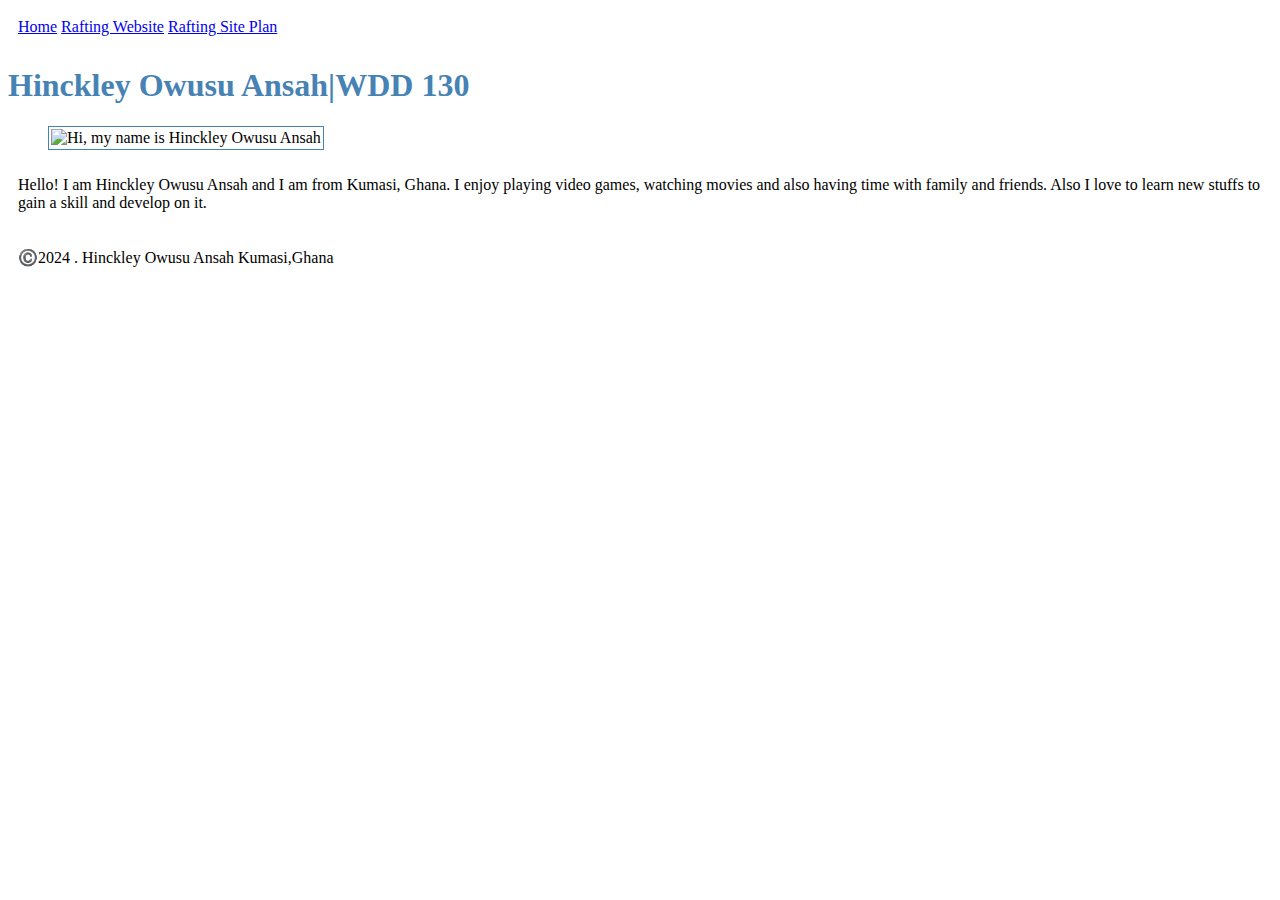
==== index.html @ cfe9ad7c "added home page to wdd 130" ====
<!DOCTYPE html>
<html lang="en-US">
<head>
    <meta charset="utf-8">
    <meta name="viewport" content="width=device-width,initial-scale=1.0">
    <title>Hinckley Owusu Ansah | WDD 130</title>
    <link rel="stylesheet" href="styles/styles.css">
    </head>
    
<body>
    <header>
        <nav>
            <a href="#">Home</a>
            <a href="wwr/">Rafting Website</a>
            <a href="wwr/site-plan-rafting.html">Rafting  Site Plan</a>
        </nav>
    </header>
    <main>
        <h1>Hinckley Owusu Ansah|WDD 130</h1>
        <figure>
        <img src="images/profile.jpg" alt="Hi, my name is Hinckley Owusu Ansah" width="200">
        </figure> 
        <p>Hello! I am Hinckley Owusu Ansah and I am from Kumasi, Ghana. I enjoy playing video games, watching movies and also having time with family and friends. Also I love to learn new stuffs to gain a skill and develop on it.</p>
    </main>
    <footer>
        <p>©️2024 . Hinckley Owusu Ansah Kumasi,Ghana </p>
    </footer>
</body>
</html>
---- styles/styles.css ----
nav{
    background-attachment: steelblue;
    padding: 10px;
}

nav a {
    color: white
    display: block
    padding: 20px;
}

h1 {
    color: steelblue;
}

img{
    width: 150
    height: auto;
    border: 1px solid steelblue;
    padding : 2px;
    box-shadwo: 0 0 30px gray;
}

p{
    padding: 10px;
}
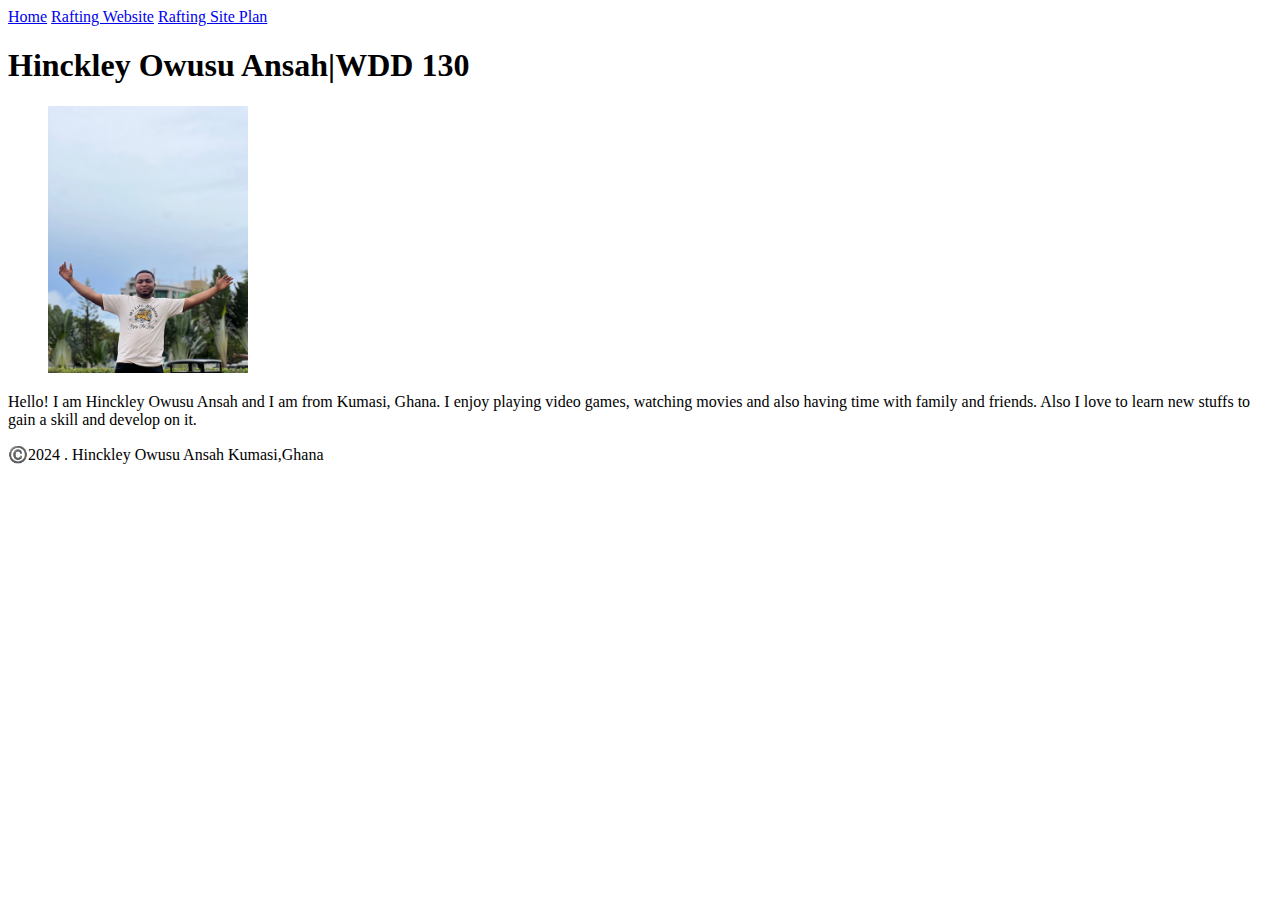
==== commit 6e760754: "Update index.html" ====
--- a/index.html
+++ b/index.html
@@ -1,30 +1,28 @@
 <!DOCTYPE html>
 <html lang="en-US">
-<head>
-    <meta charset="utf-8">
-    <meta name="viewport" content="width=device-width,initial-scale=1.0">
-    <title>Hinckley Owusu Ansah | WDD 130</title>
-    <link rel="stylesheet" href="styles/styles.css">
+    <head>
+        <meta charset="utf-8">
+        <meta name="viewport" content="width=device-width,initial-scale=1.0">
+        <title>Hinckley Owusu Ansah| WDD 130</title>
     </head>
-    
-<body>
-    <header>
-        <nav>
-            <a href="#">Home</a>
-            <a href="wwr/">Rafting Website</a>
-            <a href="wwr/site-plan-rafting.html">Rafting  Site Plan</a>
-        </nav>
-    </header>
-    <main>
-        <h1>Hinckley Owusu Ansah|WDD 130</h1>
-        <figure>
-        <img src="images/profile.jpg" alt="Hi, my name is Hinckley Owusu Ansah" width="200">
-        </figure> 
-        <p>Hello! I am Hinckley Owusu Ansah and I am from Kumasi, Ghana. I enjoy playing video games, watching movies and also having time with family and friends. Also I love to learn new stuffs to gain a skill and develop on it.</p>
-    </main>
-    <footer>
-        <p>©️2024 . Hinckley Owusu Ansah Kumasi,Ghana </p>
-    </footer>
-</body>
+    <body>
+        <header>
+            <nav>
+                <a href="#">Home</a>
+                <a href="wwr/">Rafting Website</a>
+                <a href="wwr/site-plan-rafting.html">Rafting  Site Plan</a>
+            </nav>
+        </header>
+        <main>
+            <h1>Hinckley Owusu Ansah|WDD 130</h1>
+            <figure>
+                <img src="images/profile.JPG" alt="Hi, my name is Hinckley Owusu Ansah" width="200">
+                </figure>
+            <p>Hello! I am Hinckley Owusu Ansah and I am from Kumasi, Ghana. I enjoy playing video games, watching movies and also having time with family and friends. Also I love to learn new stuffs to gain a skill and develop on it.</p>
+        </main>
+        <footer>
+            <p>©️2024 . Hinckley Owusu Ansah Kumasi,Ghana </p>
+        </footer>
+    </body>
 </html>    
 
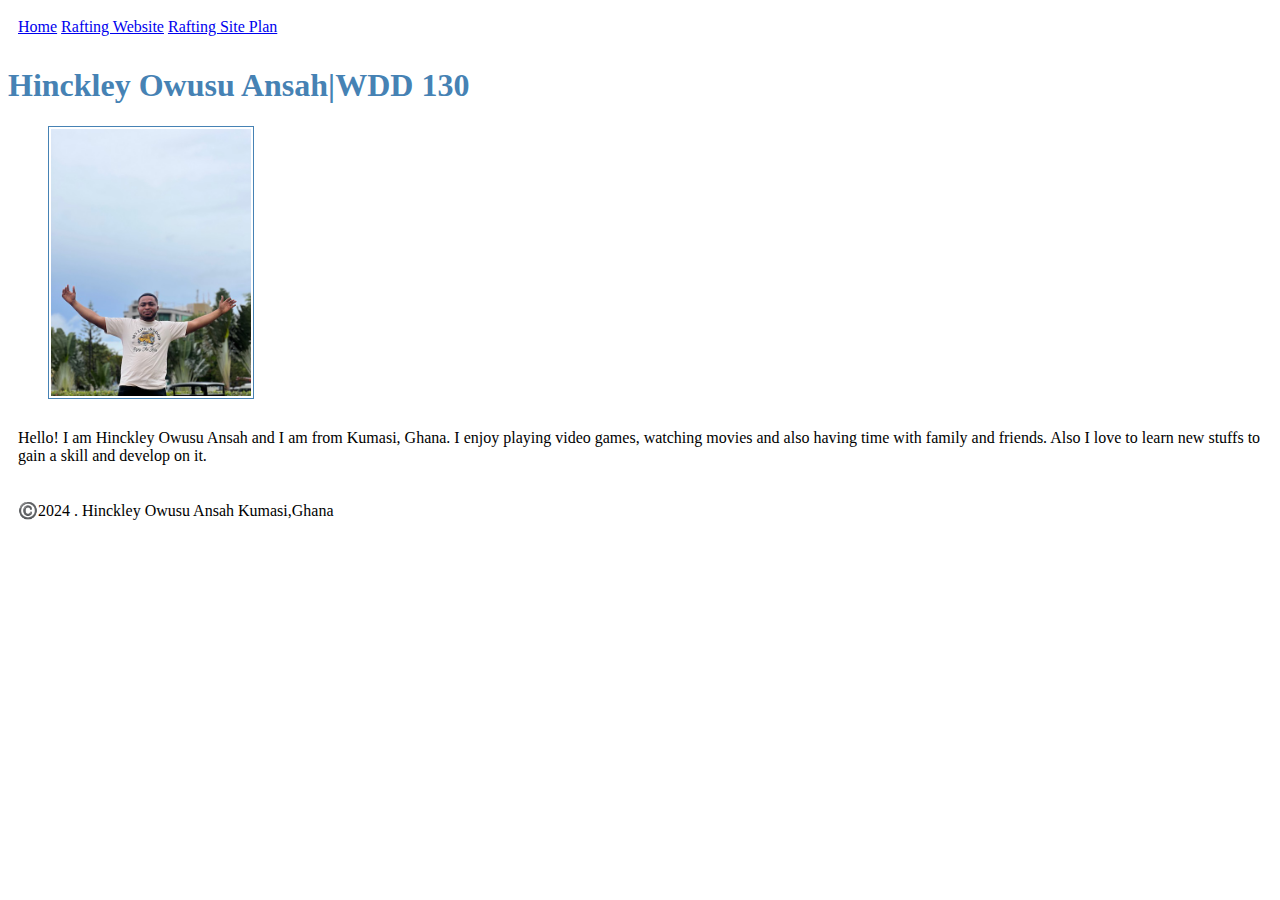
==== commit 65a21c30: "added home page to wdd 130" ====
--- a/index.html
+++ b/index.html
@@ -1,28 +1,30 @@
 <!DOCTYPE html>
 <html lang="en-US">
-    <head>
-        <meta charset="utf-8">
-        <meta name="viewport" content="width=device-width,initial-scale=1.0">
-        <title>Hinckley Owusu Ansah| WDD 130</title>
+<head>
+    <meta charset="utf-8">
+    <meta name="viewport" content="width=device-width,initial-scale=1.0">
+    <title>Hinckley Owusu Ansah | WDD 130</title>
+    <link rel="stylesheet" href="styles/styles.css">
     </head>
-    <body>
-        <header>
-            <nav>
-                <a href="#">Home</a>
-                <a href="wwr/">Rafting Website</a>
-                <a href="wwr/site-plan-rafting.html">Rafting  Site Plan</a>
-            </nav>
-        </header>
-        <main>
-            <h1>Hinckley Owusu Ansah|WDD 130</h1>
-            <figure>
-                <img src="images/profile.JPG" alt="Hi, my name is Hinckley Owusu Ansah" width="200">
-                </figure>
-            <p>Hello! I am Hinckley Owusu Ansah and I am from Kumasi, Ghana. I enjoy playing video games, watching movies and also having time with family and friends. Also I love to learn new stuffs to gain a skill and develop on it.</p>
-        </main>
-        <footer>
-            <p>©️2024 . Hinckley Owusu Ansah Kumasi,Ghana </p>
-        </footer>
-    </body>
+    
+<body>
+    <header>
+        <nav>
+            <a href="#">Home</a>
+            <a href="wwr/">Rafting Website</a>
+            <a href="wwr/site-plan-rafting.html">Rafting  Site Plan</a>
+        </nav>
+    </header>
+    <main>
+        <h1>Hinckley Owusu Ansah|WDD 130</h1>
+        <figure>
+        <img src="images/profile.JPG" alt="Hi, my name is Hinckley Owusu Ansah" width="200">
+        </figure> 
+        <p>Hello! I am Hinckley Owusu Ansah and I am from Kumasi, Ghana. I enjoy playing video games, watching movies and also having time with family and friends. Also I love to learn new stuffs to gain a skill and develop on it.</p>
+    </main>
+    <footer>
+        <p>©️2024 . Hinckley Owusu Ansah Kumasi,Ghana </p>
+    </footer>
+</body>
 </html>    
 
--- a/styles/styles.css
+++ b/styles/styles.css
@@ -0,0 +1,26 @@
+nav{
+    background-attachment: steelblue;
+    padding: 10px;
+}
+
+nav a {
+    color: white
+    display: block
+    padding: 20px;
+}
+
+h1 {
+    color: steelblue;
+}
+
+img{
+    width: 150
+    height: auto;
+    border: 1px solid steelblue;
+    padding : 2px;
+    box-shadwo: 0 0 30px gray;
+}
+
+p{
+    padding: 10px;
+}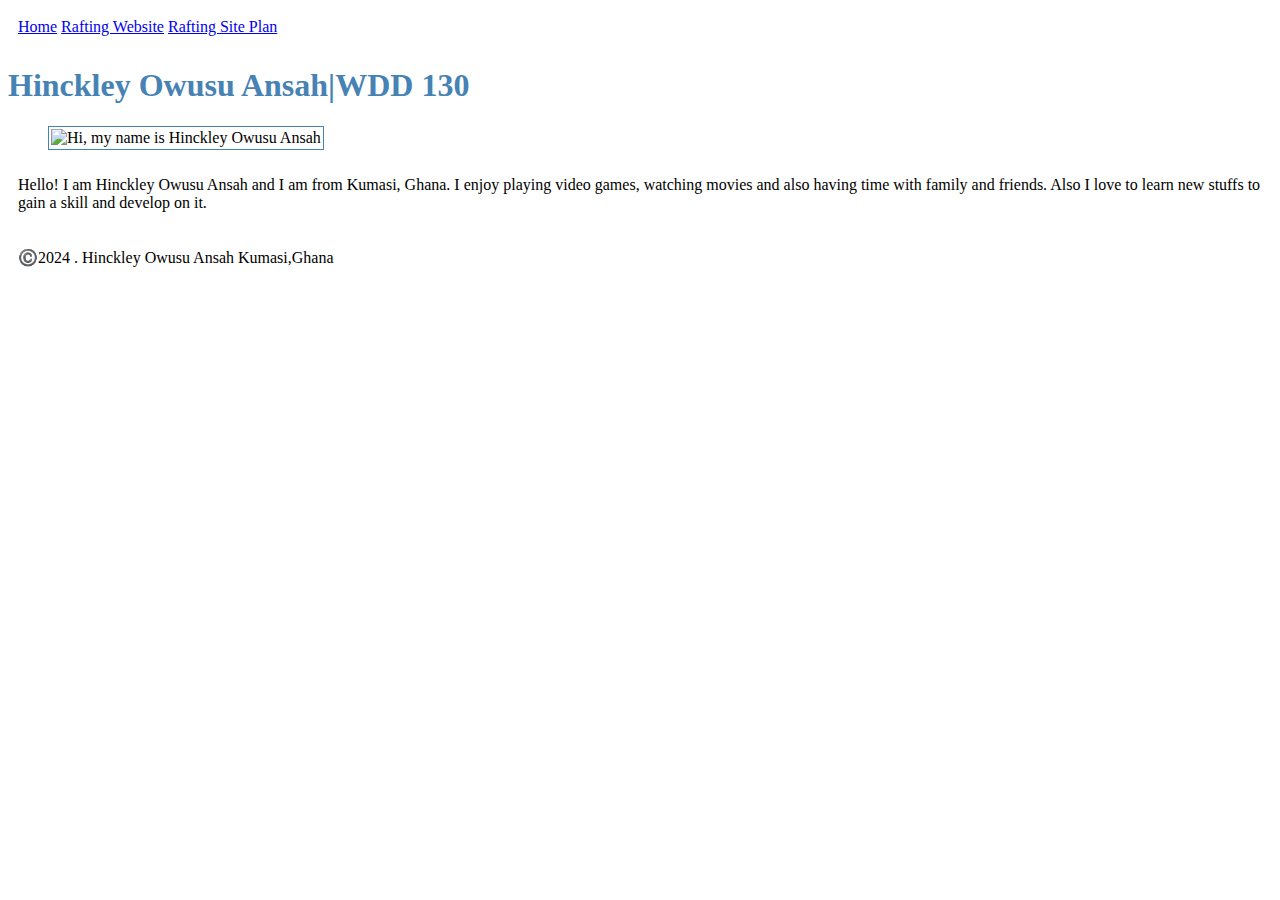
==== commit 7ebdcf46: "Merge branch 'main' of https://github.com/mr-hincks/wdd130" ====
--- a/index.html
+++ b/index.html
@@ -6,25 +6,24 @@
     <title>Hinckley Owusu Ansah | WDD 130</title>
     <link rel="stylesheet" href="styles/styles.css">
     </head>
-    
-<body>
-    <header>
-        <nav>
-            <a href="#">Home</a>
-            <a href="wwr/">Rafting Website</a>
-            <a href="wwr/site-plan-rafting.html">Rafting  Site Plan</a>
-        </nav>
-    </header>
-    <main>
-        <h1>Hinckley Owusu Ansah|WDD 130</h1>
-        <figure>
-        <img src="images/profile.JPG" alt="Hi, my name is Hinckley Owusu Ansah" width="200">
-        </figure> 
-        <p>Hello! I am Hinckley Owusu Ansah and I am from Kumasi, Ghana. I enjoy playing video games, watching movies and also having time with family and friends. Also I love to learn new stuffs to gain a skill and develop on it.</p>
-    </main>
-    <footer>
-        <p>©️2024 . Hinckley Owusu Ansah Kumasi,Ghana </p>
-    </footer>
-</body>
+    <body>
+        <header>
+            <nav>
+                <a href="#">Home</a>
+                <a href="wwr/">Rafting Website</a>
+                <a href="wwr/site-plan-rafting.html">Rafting  Site Plan</a>
+            </nav>
+        </header>
+        <main>
+            <h1>Hinckley Owusu Ansah|WDD 130</h1>
+            <figure>
+                <img src="images/profile.jpg" alt="Hi, my name is Hinckley Owusu Ansah" width="200">
+                </figure>
+            <p>Hello! I am Hinckley Owusu Ansah and I am from Kumasi, Ghana. I enjoy playing video games, watching movies and also having time with family and friends. Also I love to learn new stuffs to gain a skill and develop on it.</p>
+        </main>
+        <footer>
+            <p>©️2024 . Hinckley Owusu Ansah Kumasi,Ghana </p>
+        </footer>
+    </body>
 </html>    
 
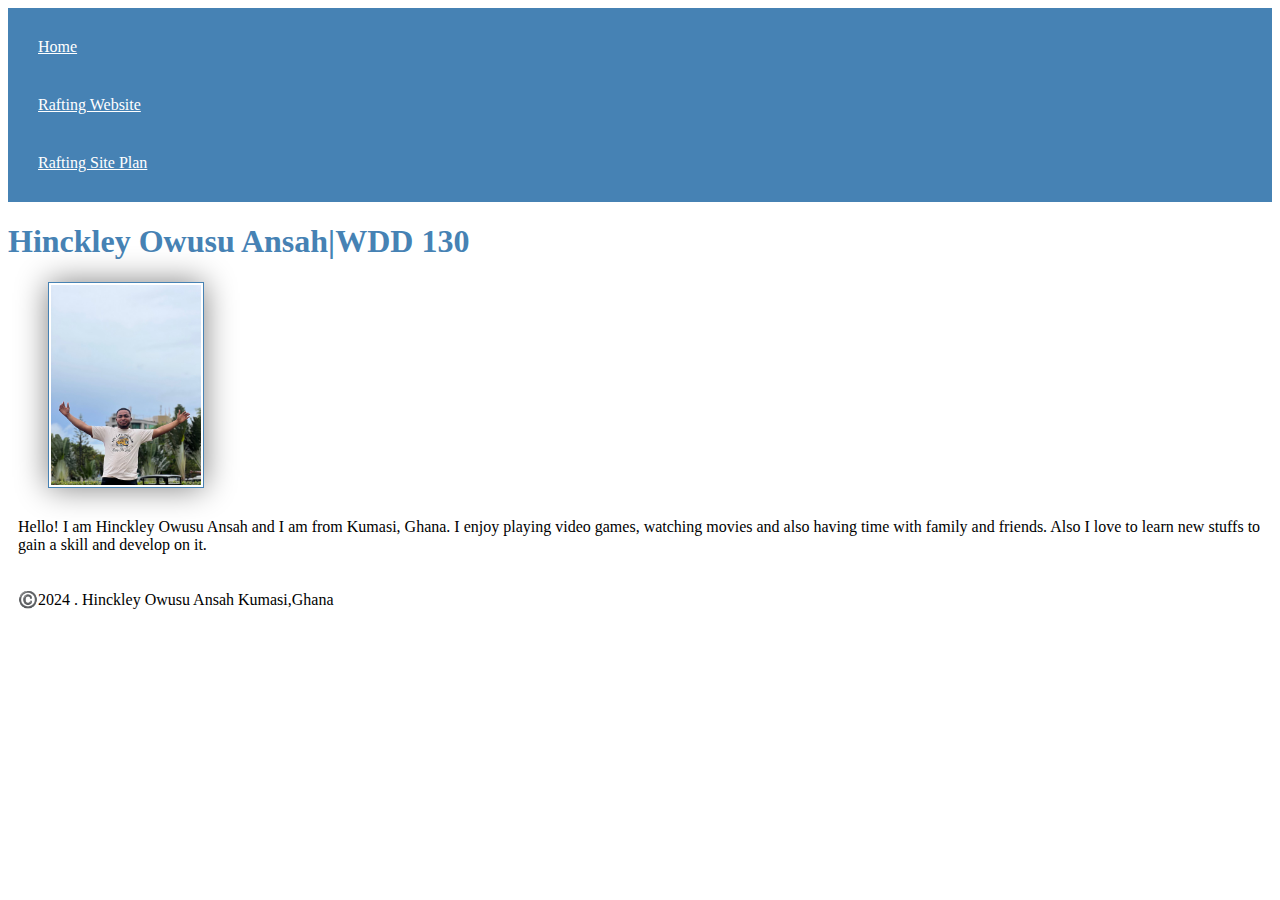
==== commit ff8a4323: "added home page to wd130" ====
--- a/index.html
+++ b/index.html
@@ -17,7 +17,7 @@
         <main>
             <h1>Hinckley Owusu Ansah|WDD 130</h1>
             <figure>
-                <img src="images/profile.jpg" alt="Hi, my name is Hinckley Owusu Ansah" width="200">
+                <img src="images/profile.JPG" alt="Hi, my name is Hinckley Owusu Ansah" width="200">
                 </figure>
             <p>Hello! I am Hinckley Owusu Ansah and I am from Kumasi, Ghana. I enjoy playing video games, watching movies and also having time with family and friends. Also I love to learn new stuffs to gain a skill and develop on it.</p>
         </main>
--- a/styles/styles.css
+++ b/styles/styles.css
@@ -1,11 +1,11 @@
 nav{
-    background-attachment: steelblue;
+    background-color: steelblue;
     padding: 10px;
 }
 
 nav a {
-    color: white
-    display: block
+    color: white;
+    display:block;
     padding: 20px;
 }
 
@@ -14,11 +14,11 @@
 }
 
 img{
-    width: 150
+    width: 150px;
     height: auto;
     border: 1px solid steelblue;
     padding : 2px;
-    box-shadwo: 0 0 30px gray;
+    box-shadow: 0 0 30px gray;
 }
 
 p{
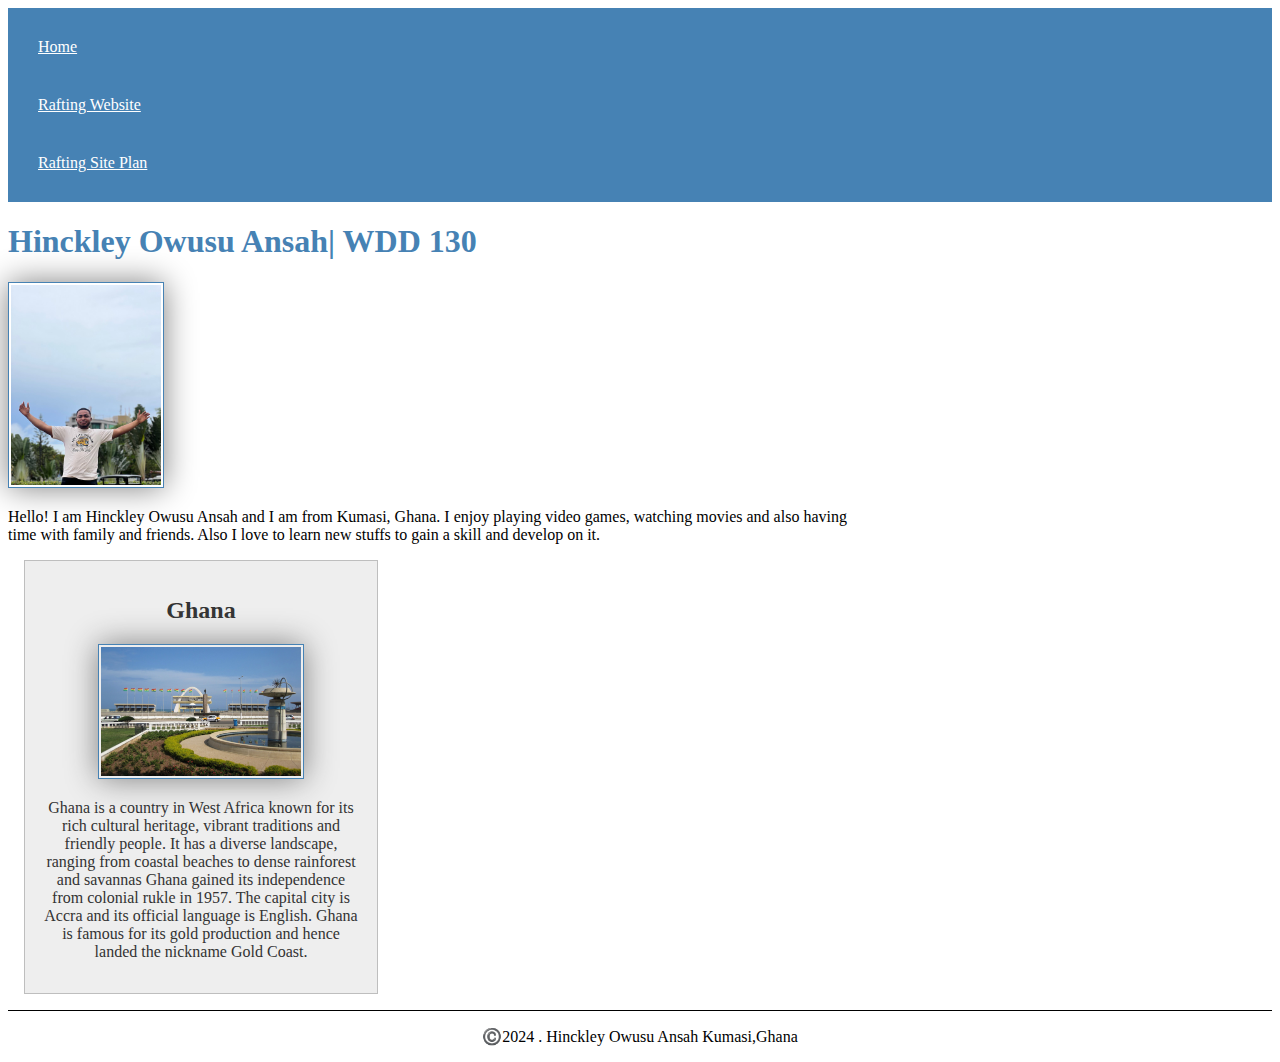
==== commit 9ff47d98: "assignment 2" ====
--- a/index.html
+++ b/index.html
@@ -4,6 +4,8 @@
     <meta charset="utf-8">
     <meta name="viewport" content="width=device-width,initial-scale=1.0">
     <title>Hinckley Owusu Ansah | WDD 130</title>
+    <meta name="Im here to talk about myself" content=" Here is all about Hinckley reading web fundamentals and is being taught how to use html">
+    <meta name="James E Talmage" content="Hinckley Owusu Ansah">
     <link rel="stylesheet" href="styles/styles.css">
     </head>
     <body>
@@ -15,12 +17,15 @@
             </nav>
         </header>
         <main>
-            <h1>Hinckley Owusu Ansah|WDD 130</h1>
-            <figure>
-                <img src="images/profile.JPG" alt="Hi, my name is Hinckley Owusu Ansah" width="200">
-                </figure>
+            <h1>Hinckley Owusu Ansah| WDD 130</h1>
+            <img src="images/profile.JPG" alt="Hi, my name is Hinckley Owusu Ansah" width="200">
             <p>Hello! I am Hinckley Owusu Ansah and I am from Kumasi, Ghana. I enjoy playing video games, watching movies and also having time with family and friends. Also I love to learn new stuffs to gain a skill and develop on it.</p>
         </main>
+        <aside>
+            <h2>Ghana</h2>
+            <img src="images/Ghana.jpeg" alt="Independence Square" >
+            <p>Ghana is a country in West Africa known for its rich cultural heritage, vibrant traditions and friendly people. It has a diverse landscape, ranging from coastal beaches to dense rainforest and savannas Ghana gained its independence from colonial rukle in 1957. The capital city is Accra and its official language is English. Ghana is famous for its gold production and hence landed the nickname Gold Coast. </p>
+        </aside>
         <footer>
             <p>©️2024 . Hinckley Owusu Ansah Kumasi,Ghana </p>
         </footer>
--- a/styles/styles.css
+++ b/styles/styles.css
@@ -9,10 +9,27 @@
     padding: 20px;
 }
 
+main {
+    max-width: 840px;
+}
 h1 {
     color: steelblue;
 }
 
+aside{
+    width: 20em;
+    margin: 1em;
+    border: 1px solid rgba(0, 0, 0, 0.2);
+    padding: 1em;
+    background-color: #eee;
+    color: #333;
+    text-align: center;  
+}
+
+aside img {
+    width:  200px;
+    height:  auto;
+}
 img{
     width: 150px;
     height: auto;
@@ -22,5 +39,11 @@
 }
 
 p{
-    padding: 10px;
+    padding: 0;
+}
+
+footer{
+    margin-top: 15px;
+    border-top: 1px solid #000;
+    text-align: center;
 }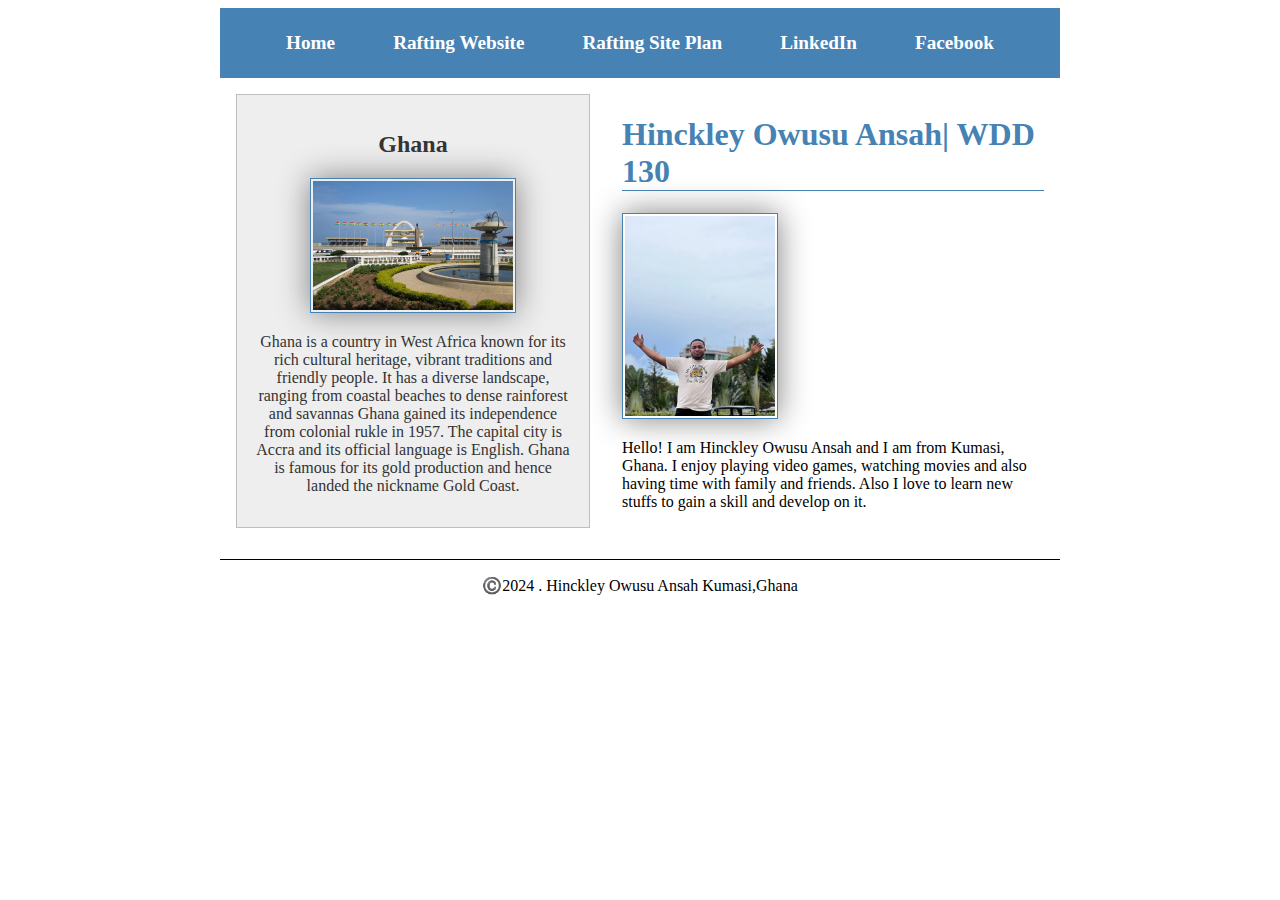
==== commit cd889e6a: "week 04" ====
--- a/index.html
+++ b/index.html
@@ -1,12 +1,12 @@
 <!DOCTYPE html>
 <html lang="en-US">
-<head>
-    <meta charset="utf-8">
-    <meta name="viewport" content="width=device-width,initial-scale=1.0">
-    <title>Hinckley Owusu Ansah | WDD 130</title>
-    <meta name="Im here to talk about myself" content=" Here is all about Hinckley reading web fundamentals and is being taught how to use html">
-    <meta name="James E Talmage" content="Hinckley Owusu Ansah">
-    <link rel="stylesheet" href="styles/styles.css">
+    <head>
+        <meta charset="utf-8">
+        <meta name="viewport" content="width=device-width,initial-scale=1.0">
+        <title>Hinckley Owusu Ansah | WDD 130</title>
+        <meta name="Im here to talk about myself" content=" Here is all about Hinckley reading web fundamentals and is being taught how to use html">
+        <meta name="author" content="Hinckley Owusu Ansah">
+        <link rel="stylesheet" href="styles/styles.css">
     </head>
     <body>
         <header>
@@ -14,21 +14,25 @@
                 <a href="#">Home</a>
                 <a href="wwr/">Rafting Website</a>
                 <a href="wwr/site-plan-rafting.html">Rafting  Site Plan</a>
+                <a href="linkedIn.com">LinkedIn</a>
+                <a href="https://web.facebook.com/?_rdc=1&_rdr">Facebook</a>
             </nav>
         </header>
-        <main>
-            <h1>Hinckley Owusu Ansah| WDD 130</h1>
-            <img src="images/profile.JPG" alt="Hi, my name is Hinckley Owusu Ansah" width="200">
-            <p>Hello! I am Hinckley Owusu Ansah and I am from Kumasi, Ghana. I enjoy playing video games, watching movies and also having time with family and friends. Also I love to learn new stuffs to gain a skill and develop on it.</p>
-        </main>
-        <aside>
-            <h2>Ghana</h2>
-            <img src="images/Ghana.jpeg" alt="Independence Square" >
-            <p>Ghana is a country in West Africa known for its rich cultural heritage, vibrant traditions and friendly people. It has a diverse landscape, ranging from coastal beaches to dense rainforest and savannas Ghana gained its independence from colonial rukle in 1957. The capital city is Accra and its official language is English. Ghana is famous for its gold production and hence landed the nickname Gold Coast. </p>
-        </aside>
+        <div class="grid">
+            <main>
+                <h1>Hinckley Owusu Ansah| WDD 130</h1>
+                <img src="images/profile.JPG" alt="Hi, my name is Hinckley Owusu Ansah" width="200">
+                <p>Hello! I am Hinckley Owusu Ansah and I am from Kumasi, Ghana. I enjoy playing video games, watching movies and also having time with family and friends. Also I love to learn new stuffs to gain a skill and develop on it.</p>
+            </main>
+            <aside>
+                <h2>Ghana</h2>
+                <img src="images/Ghana.jpeg" alt="Independence Square" >
+                <p>Ghana is a country in West Africa known for its rich cultural heritage, vibrant traditions and friendly people. It has a diverse landscape, ranging from coastal beaches to dense rainforest and savannas Ghana gained its independence from colonial rukle in 1957. The capital city is Accra and its official language is English. Ghana is famous for its gold production and hence landed the nickname Gold Coast. </p>
+            </aside>
+        </div>
         <footer>
             <p>©️2024 . Hinckley Owusu Ansah Kumasi,Ghana </p>
         </footer>
     </body>
-</html>    
+    </html>    
 
--- a/styles/styles.css
+++ b/styles/styles.css
@@ -1,29 +1,45 @@
 nav{
     background-color: steelblue;
-    padding: 10px;
+    padding: 1rem;
+    display:flex;
+    justify-content:space-evenly;
+    align-items: center;
 }
 
 nav a {
     color: white;
     display:block;
-    padding: 20px;
+    padding: 0.5rem;
+    font-weight: 700;
+    font-size: 1.2rem;
+    text-decoration: none;
 }
 
+.grid{
+    display: grid;
+    align-items: center;
+}
 main {
     max-width: 840px;
+    grid-column: 2/3;
+    margin: 1rem;
 }
 h1 {
     color: steelblue;
+    border-bottom: 1px solid steelblue;
 }
 
 aside{
-    width: 20em;
+    width: 20rem;
     margin: 1em;
     border: 1px solid rgba(0, 0, 0, 0.2);
     padding: 1em;
     background-color: #eee;
     color: #333;
-    text-align: center;  
+    text-align: center; 
+    position: relative;
+    grid-column: 1/2;
+    grid-row: 1/2; 
 }
 
 aside img {
@@ -42,8 +58,15 @@
     padding: 0;
 }
 
+
+header,.grid,footer{
+  max-width: 840px;
+  margin: 0 auto;
+}
+
 footer{
     margin-top: 15px;
     border-top: 1px solid #000;
     text-align: center;
+
 }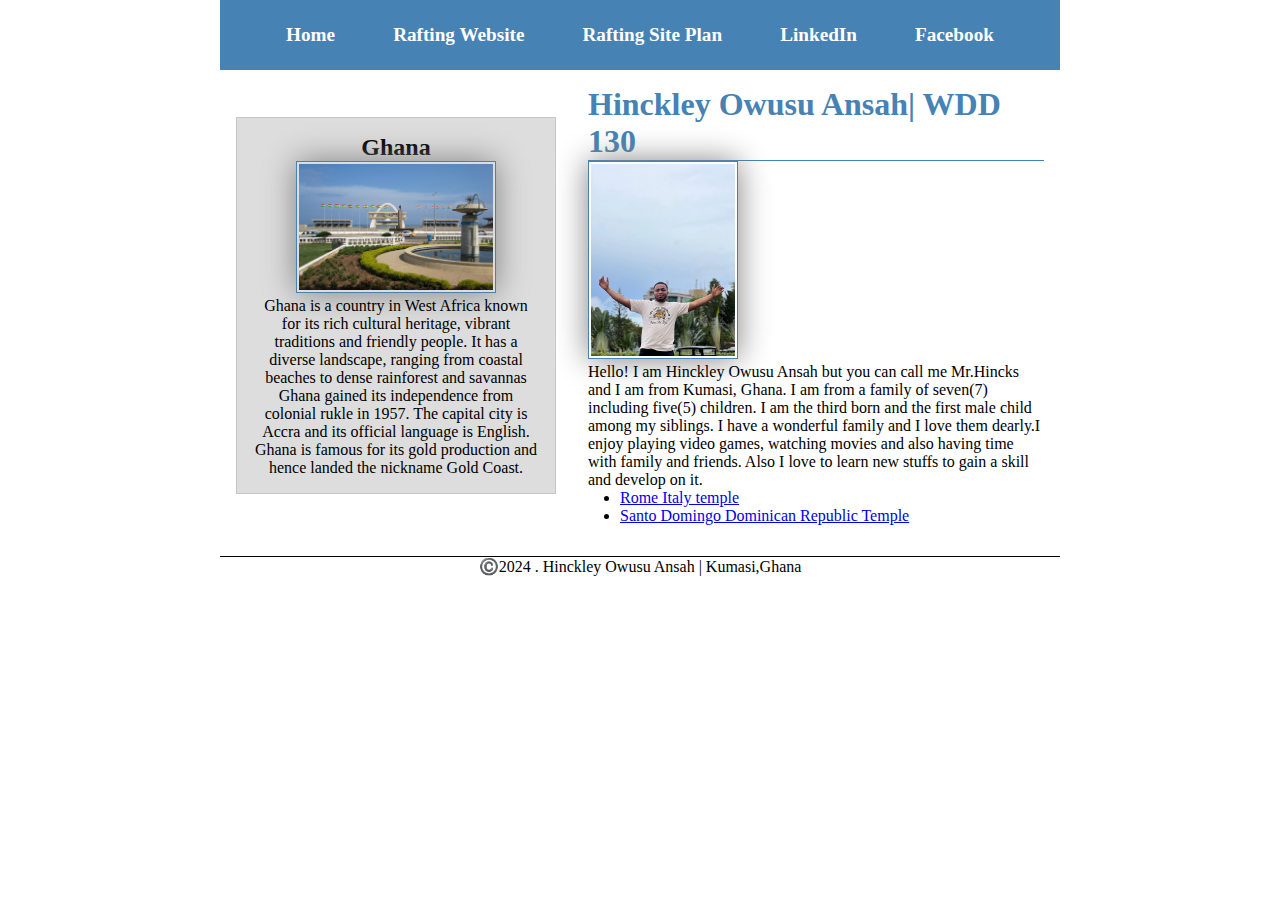
==== commit f6017fa4: "finals" ====
--- a/index.html
+++ b/index.html
@@ -8,6 +8,7 @@
         <meta name="author" content="Hinckley Owusu Ansah">
         <link rel="stylesheet" href="styles/styles.css">
     </head>
+    
     <body>
         <header>
             <nav>
@@ -18,20 +19,27 @@
                 <a href="https://web.facebook.com/?_rdc=1&_rdr">Facebook</a>
             </nav>
         </header>
+        
         <div class="grid">
             <main>
                 <h1>Hinckley Owusu Ansah| WDD 130</h1>
-                <img src="images/profile.JPG" alt="Hi, my name is Hinckley Owusu Ansah" width="200">
-                <p>Hello! I am Hinckley Owusu Ansah and I am from Kumasi, Ghana. I enjoy playing video games, watching movies and also having time with family and friends. Also I love to learn new stuffs to gain a skill and develop on it.</p>
+                <img src="images/profile.JPG" alt="An image of Hinckley Owusu Ansah" width="200">
+                <p>Hello! I am Hinckley Owusu Ansah but you can call me Mr.Hincks and I am from Kumasi, Ghana. I am from a family of seven(7) including five(5) children. I am the third born and the first male child among my siblings. I have a wonderful family and I love them dearly.I enjoy playing video games, watching movies and also having time with family and friends. Also I love to learn new stuffs to gain a skill and develop on it.</p>
+            <ul class="temples">
+               <li><a href="https://www.churchofjesuschrist.org/temples/details/rome-italy-temple?lang=eng" target="_blank">Rome Italy temple</a></li>
+               <li><a href="https://www.churchofjesuschrist.org/temples/details/santo-domingo-dominican-republic-temple?lang=eng" target="_blank">Santo Domingo  Dominican Republic Temple</a></li>
+            </ul>    
             </main>
-            <aside>
+            
+            <aside class="country">
                 <h2>Ghana</h2>
                 <img src="images/Ghana.jpeg" alt="Independence Square" >
                 <p>Ghana is a country in West Africa known for its rich cultural heritage, vibrant traditions and friendly people. It has a diverse landscape, ranging from coastal beaches to dense rainforest and savannas Ghana gained its independence from colonial rukle in 1957. The capital city is Accra and its official language is English. Ghana is famous for its gold production and hence landed the nickname Gold Coast. </p>
             </aside>
         </div>
+        
         <footer>
-            <p>©️2024 . Hinckley Owusu Ansah Kumasi,Ghana </p>
+            <p>©️2024 . Hinckley Owusu Ansah | Kumasi,Ghana </p>
         </footer>
     </body>
     </html>    
--- a/styles/styles.css
+++ b/styles/styles.css
@@ -69,4 +69,21 @@
     border-top: 1px solid #000;
     text-align: center;
 
+}
+
+*{
+    margin: 0;
+    padding: 0;
+    box-sizing: border-box;
+}
+
+.temples{
+    padding-left: 2rem;
+}
+.country{
+    margin: 1rem;
+    padding: 1rem;
+    border: 1px solid rgba(0, 0, 0, 0.1);
+    background-color: #ddd;
+    color: #000;
 }